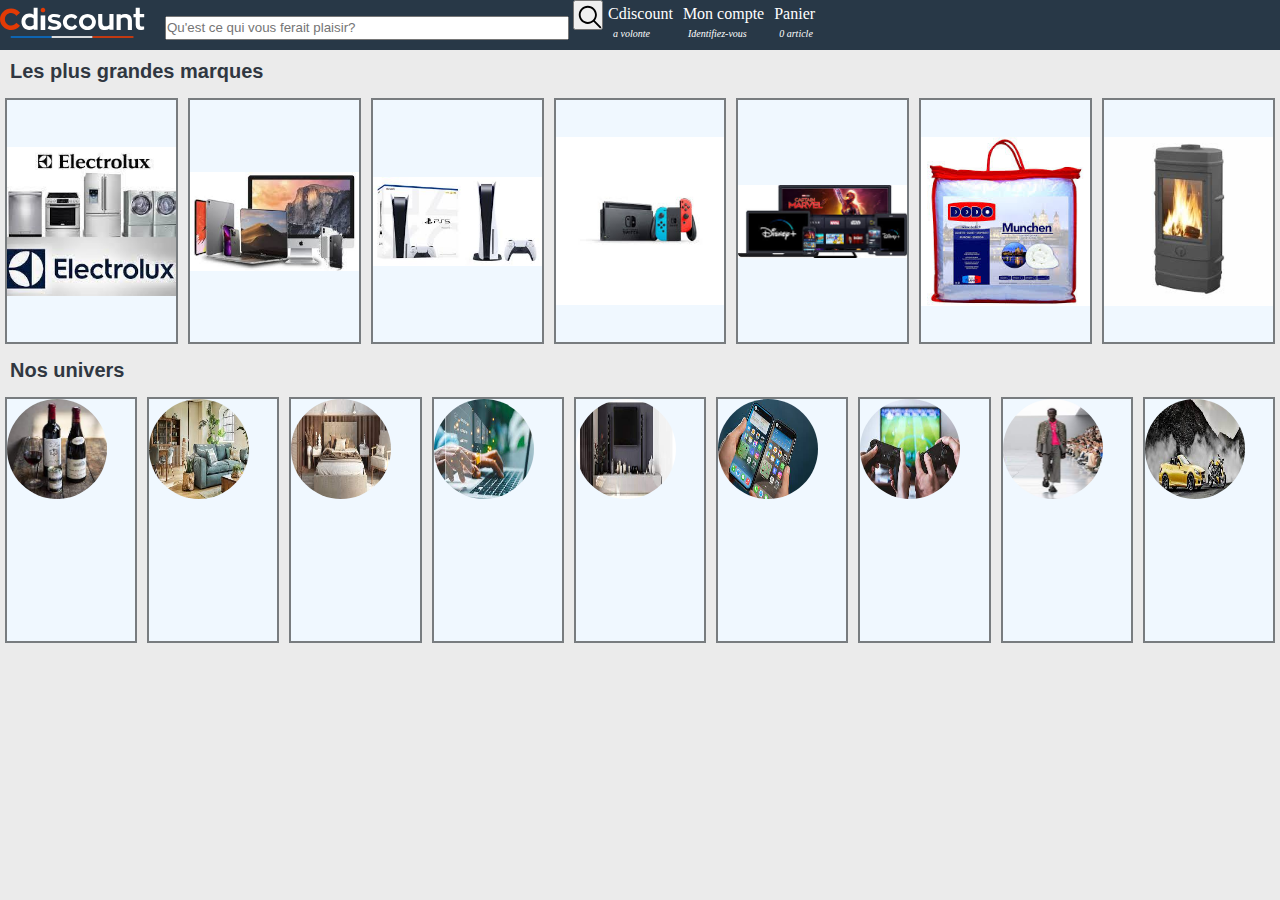
==== index.html @ 140dacc9 "changement de l'arborescence" ====
<!DOCTYPE html>
<html>
    <head>
        <meta charset="utf-8">
        <title>
            Clonnage du css de Cdiscount
        </title>
        <link rel="stylesheet" href="style.css">
    </head>
    <body>
        <div class="header">
            <svg class="logo-Cdiscount--svg" width="176" height="38" viewBox="0 0 176 38" fill="none" xmlns="http://www.w3.org/2000/svg"><path d="M19.564 18.9255C18.878 19.8924 17.9686 20.6808 16.9124 21.2242C15.8563 21.7676 14.6844 22.05 13.4956 22.0477C9.18597 22.0477 5.93605 18.7959 5.93605 14.4836C5.90358 13.4846 6.07665 12.4895 6.4446 11.5595C6.81255 10.6295 7.36761 9.78433 8.07566 9.07589C8.78371 8.36744 9.62979 7.81072 10.5619 7.43994C11.4939 7.06917 12.4923 6.89217 13.4956 6.91985C14.6843 6.91749 15.8562 7.19989 16.9123 7.74323C17.9685 8.28657 18.8779 9.07491 19.564 10.0417L19.7861 10.3572L24.2711 6.57455L24.0444 6.30646C22.7504 4.77555 21.1352 3.5457 19.3125 2.70348C17.4898 1.86126 15.5039 1.42714 13.4945 1.43168C6.05367 1.43168 0 7.28674 0 14.4836C0 21.6611 6.05367 27.5004 13.4945 27.5004C15.5012 27.5104 17.4858 27.0823 19.3085 26.2462C21.1311 25.4101 22.7477 24.1863 24.0444 22.6611L24.2711 22.3927L19.7875 18.61L19.564 18.9255Z" fill="#E23A05"></path><path d="M45.6238 0.5V27.1798H40.8469V26.0136C39.2054 26.9876 37.347 27.4999 35.4558 27.4998C30.3034 27.4998 26.0723 23.4657 26.0723 17.5567C26.0723 11.5413 30.3034 7.61353 35.4558 7.61353C37.342 7.61865 39.1963 8.11768 40.8469 9.06434V0.5H45.6238ZM40.8469 21.3768V13.6629C39.5656 12.5841 37.9589 12.0079 36.3087 12.0356C33.1358 12.0356 30.7813 14.4063 30.7813 17.5556C30.7813 20.811 33.1358 23.0402 36.3087 23.0402C37.9645 23.0665 39.5746 22.4764 40.8469 21.3771" fill="white"></path><path d="M54.9299 9.81055H49.3438V27.5001H54.9299V9.81055Z" fill="white"></path><path d="M59.6463 22.0961C62.1251 23.1067 64.0118 23.6294 66.5273 23.6294C68.895 23.6294 69.82 22.7931 69.82 21.8173C69.82 20.736 68.6721 20.2492 65.5645 19.6218C61.236 18.7156 58.0914 17.3914 58.0914 13.7322C58.0914 10.3169 61.087 7.94727 65.7493 7.94727C68.4461 7.95961 71.1129 8.48097 73.5923 9.48058L71.8906 13.0354C69.9309 12.3381 67.6351 11.8154 65.6381 11.8154C63.6784 11.8154 62.6786 12.4776 62.6786 13.4882C62.6786 14.5336 63.8995 15.0215 67.118 15.649C71.7795 16.5551 74.4812 18.0884 74.4812 21.5386C74.4812 25.1282 71.5589 27.4988 66.4164 27.4988C62.9387 27.4988 60.6822 27.0458 57.7227 25.6865L59.6463 22.0961Z" fill="white"></path><path d="M93.9597 23.701C93.1274 24.8657 92.0326 25.8168 90.7643 26.4767C89.496 27.1367 88.0903 27.4869 86.6615 27.4988C80.962 27.4988 76.3398 23.1427 76.3398 17.7405C76.3398 12.3037 80.962 7.94727 86.6615 7.94727C88.0985 7.948 89.5149 8.28934 90.7954 8.94344C92.0758 9.59754 93.1839 10.5459 94.0294 11.7111L90.9013 14.6049C90.4364 13.9027 89.8066 13.3257 89.0674 12.9247C88.3281 12.5237 87.5019 12.3109 86.6615 12.305C83.6033 12.305 81.1009 14.7446 81.1009 17.7418C81.1009 20.7041 83.6033 23.1437 86.6615 23.1437C87.5061 23.1386 88.336 22.9224 89.0763 22.5147C89.8166 22.1069 90.4438 21.5205 90.9013 20.8086L93.9597 23.701Z" fill="white"></path><path d="M116.379 17.7403C116.379 23.1426 111.793 27.4988 106.138 27.4988C100.482 27.4988 95.8965 23.1426 95.8965 17.7403C95.8965 12.3038 100.483 7.94727 106.138 7.94727C111.792 7.94727 116.379 12.304 116.379 17.7403ZM111.656 17.7403C111.648 17.0168 111.499 16.3019 111.217 15.6367C110.935 14.9715 110.526 14.3691 110.014 13.8641C109.501 13.359 108.895 12.9612 108.23 12.6935C107.564 12.4258 106.853 12.2934 106.138 12.304C103.104 12.304 100.621 14.7437 100.621 17.7406C100.621 20.7032 103.104 23.1429 106.138 23.1429C109.207 23.1429 111.655 20.7032 111.655 17.7406" fill="white"></path><path d="M137.792 7.94727V27.2113H132.806V25.9242C131.235 26.9708 129.384 27.5195 127.495 27.4983C121.791 27.4983 119.172 24.8512 119.172 18.5558V7.94727H124.159V18.555C124.159 21.5596 125.63 23.0262 128.392 23.0262C130.002 23.0621 131.569 22.5157 132.806 21.4882V7.94727H137.792Z" fill="white"></path><path d="M160.134 16.7867V27.4988H155.118V16.7867C155.118 13.817 153.639 12.3674 150.86 12.3674C149.274 12.3316 147.731 12.8734 146.53 13.8879V27.4988H141.514V8.30129H146.53V9.50337C148.069 8.4698 149.896 7.9266 151.762 7.94787C157.5 7.94787 160.134 10.5639 160.134 16.7861" fill="white"></path><path d="M169.663 12.0513V18.8542C169.663 22.2912 170.228 23.2833 172.701 23.2833C173.457 23.2666 174.212 23.2075 174.962 23.1061V26.7911C174.75 26.8619 173.266 27.4998 170.511 27.4998C167.296 27.4998 164.718 25.4802 164.718 21.4399V12.0513H161.998V7.97566H164.718V0.5H169.663V7.97566H175.032V12.0513H169.663Z" fill="white"></path><path d="M49.3439 3.31072C49.3374 2.57527 49.6292 1.86716 50.1556 1.34068C50.6819 0.8142 51.4002 0.512019 52.1539 0.5C52.5253 0.506614 52.8918 0.584577 53.2324 0.729434C53.5729 0.87429 53.8808 1.0832 54.1386 1.34423C54.3963 1.60525 54.5989 1.91328 54.7346 2.25071C54.8702 2.58813 54.9365 2.94832 54.9294 3.31072C54.9357 3.67122 54.8687 4.02938 54.7323 4.36448C54.5959 4.69958 54.3928 5.00499 54.1348 5.26306C53.8767 5.52113 53.5688 5.72674 53.2288 5.86802C52.8888 6.0093 52.5234 6.08344 52.1539 6.08616C51.7826 6.08409 51.4153 6.01064 51.0731 5.87001C50.7308 5.72939 50.4204 5.52434 50.1594 5.26659C49.8984 5.00884 49.6921 4.70343 49.5522 4.36784C49.4122 4.03224 49.3414 3.67302 49.3439 3.31072" fill="#E23A05"></path><rect x="13.03" y="35" width="49.65" height="2" fill="#096EC8"></rect><rect x="62.69" y="35" width="49.65" height="2" fill="white"></rect><rect x="112.34" y="35" width="49.65" height="2" fill="#E23A05"></rect></svg>
            <form class="search" action="#" method="get">
                <input class="search-bar" type="text" placeholder="Qu'est ce qui vous ferait plaisir?">
                <button class="search-button" type="submit">
                    <svg xmlns="http://www.w3.org/2000/svg" x="0px" y="0px" width="100" height="100" viewBox="0 0 48 48">
                        <path d="M 20.5 6 C 12.509634 6 6 12.50964 6 20.5 C 6 28.49036 12.509634 35 20.5 35 C 23.956359 35 27.133709 33.779044 29.628906 31.75 L 39.439453 41.560547 A 1.50015 1.50015 0 1 0 41.560547 39.439453 L 31.75 29.628906 C 33.779044 27.133709 35 23.956357 35 20.5 C 35 12.50964 28.490366 6 20.5 6 z M 20.5 9 C 26.869047 9 32 14.130957 32 20.5 C 32 23.602612 30.776198 26.405717 28.791016 28.470703 A 1.50015 1.50015 0 0 0 28.470703 28.791016 C 26.405717 30.776199 23.602614 32 20.5 32 C 14.130953 32 9 26.869043 9 20.5 C 9 14.130957 14.130953 9 20.5 9 z"></path>
                        </svg>
                </button>
            </form>
            <p class="button-header">Cdiscount<br><em class="button-header-in">a volonte</em></p>
            <p class="button-header">Mon compte<em class="button-header-in">Identifiez-vous</em></p>
            <p class="button-header">Panier<em class="button-header-in">0 article</em></p>
        </div>
         
        <p class="titre">Les plus grandes marques</p>
        
        <div class="marques">
            <div class="marque" style="background-image: url(Electrolux.jpeg);"></div>
            <div class="marque" style="background-image: url(apple.jpeg);"></div>
            <div class="marque" style="background-image: url(ps5.jpeg);"></div>
            <div class="marque" style="background-image: url(nintendo_switch.jpeg);"></div>
            <div class="marque" style="background-image: url(disnaey_plus.jpeg);"></div>
            <div class="marque" style="background-image: url(dodo.jpeg);"></div>
            <div class="marque" style="background-image: url(invicta.jpeg);"></div>
        </div>
        <p class="titre">Nos univers</p>
        <div class="univers">
            <div class="univer"><img src="vin.jpeg" alt="" style="border-radius: 50px;height: 100px;width: 100px;"></div>
            <div class="univer"><img src="deco_meubles.jpeg" alt="" style="border-radius: 50px;height: 100px;width: 100px;"></div>
            <div class="univer"><img src="litterie.jpeg" alt="" style="border-radius: 50px;height: 100px;width: 100px;"></div>
            <div class="univer"><img src="informatique.jpeg" alt="" style="border-radius: 50px;height: 100px;width: 100px;"></div>
            <div class="univer"><img src="tv-son-photo.jpeg" alt="" style="border-radius: 50px;height: 100px;width: 100px;"></div>
            <div class="univer"><img src="telephone.jpeg" alt="" style="border-radius: 50px;height: 100px;width: 100px;"></div>
            <div class="univer"><img src="jeux_video.jpeg" alt="" style="border-radius: 50px;height: 100px;width: 100px;"></div>
            <div class="univer"><img src="mode.jpeg" alt="" style="border-radius: 50px;height: 100px;width: 100px;"></div>
            <div class="univer"><img src="auto-moto.jpeg" alt="" style="border-radius: 50px;height: 100px;width: 100px;"></div>
        </div>
      
    </body>
</html>
---- style.css ----
*{
    margin: 0;
    padding: 0;
}

body{
    background-color: rgba(235,235,235);
}

.header{
    display: flex;
    background-color: rgb(40, 56, 71);
    height: 50px;
}

.marques{
    display: flex;
    flex-wrap: inherit;
}

.univers{
    display: flex;
    flex-wrap: nowrap;
    margin-bottom: 20px;
}

.titre{
    color: rgb(48, 55, 65);
    font-size: 20px;
    font-family: sans-serif;
    font-weight: 550;
    margin: 10px;
}

.logo-Cdiscount--svg {
    height: 46px;
    width: 145px;
    margin-right: 20px;
}

.search .search-bar,.search .search-button{
    height: 20px;
} 

.search .search-bar{
    width: 400px;
}

.search .search-button,.search .search-button svg{
    width: 30px;
    height: 30px;
}

.button-header{
    display: flex;
    flex-direction: column;
    color: white;
    margin: 5px;
}

.button-header-in{
    color: white;
    margin: 5px;
    font-size: x-small;
}

.marque{
    display: flex;
    margin: 5px;
    height: 242px;
    width: 192px;
    background-position: center;
    background-repeat: no-repeat;
    background-color: aliceblue;
    background-size: contain;
    border: 2px solid rgba(0, 0, 0, 0.5);
}

.univer{
    display: flex;
    
    margin: 5px;
    height: 242px;
    width: 192px;  
    background-position: center;
    background-repeat: no-repeat;
    background-color: aliceblue;
    background-size: contain;
    border: 2px solid rgba(0, 0, 0, 0.5);
}
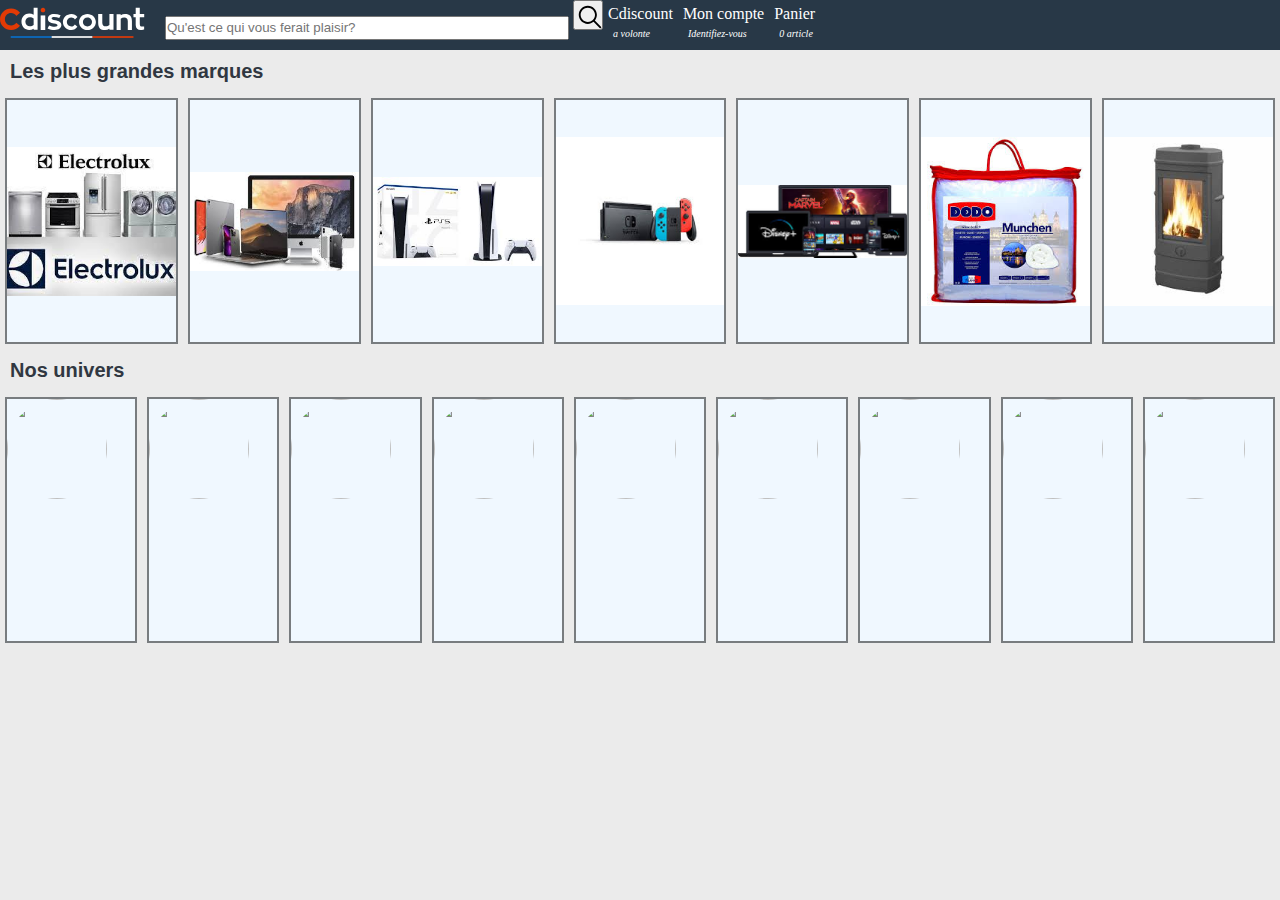
==== commit e03f2363: "arborescence autre" ====
--- a/index.html
+++ b/index.html
@@ -5,7 +5,7 @@
         <title>
             Clonnage du css de Cdiscount
         </title>
-        <link rel="stylesheet" href="style.css">
+        <link rel="stylesheet" href="src/css/style.css">
     </head>
     <body>
         <div class="header">
@@ -26,25 +26,25 @@
         <p class="titre">Les plus grandes marques</p>
         
         <div class="marques">
-            <div class="marque" style="background-image: url(Electrolux.jpeg);"></div>
-            <div class="marque" style="background-image: url(apple.jpeg);"></div>
-            <div class="marque" style="background-image: url(ps5.jpeg);"></div>
-            <div class="marque" style="background-image: url(nintendo_switch.jpeg);"></div>
-            <div class="marque" style="background-image: url(disnaey_plus.jpeg);"></div>
-            <div class="marque" style="background-image: url(dodo.jpeg);"></div>
-            <div class="marque" style="background-image: url(invicta.jpeg);"></div>
+            <div class="marque" style="background-image: url(./../../images/include/marques/Electrolux.jpeg);"></div>
+            <div class="marque" style="background-image: url(./../../images/include/marques/apple.jpeg);"></div>
+            <div class="marque" style="background-image: url(./../../images/include/marques/ps5.jpeg);"></div>
+            <div class="marque" style="background-image: url(./../../images/include/marques/nintendo_switch.jpeg);"></div>
+            <div class="marque" style="background-image: url(./../../images/include/marques/disnaey_plus.jpeg);"></div>
+            <div class="marque" style="background-image: url(./../../images/include/marques/dodo.jpeg);"></div>
+            <div class="marque" style="background-image: url(./../../images/include/marques/invicta.jpeg);"></div>
         </div>
         <p class="titre">Nos univers</p>
         <div class="univers">
-            <div class="univer"><img src="vin.jpeg" alt="" style="border-radius: 50px;height: 100px;width: 100px;"></div>
-            <div class="univer"><img src="deco_meubles.jpeg" alt="" style="border-radius: 50px;height: 100px;width: 100px;"></div>
-            <div class="univer"><img src="litterie.jpeg" alt="" style="border-radius: 50px;height: 100px;width: 100px;"></div>
-            <div class="univer"><img src="informatique.jpeg" alt="" style="border-radius: 50px;height: 100px;width: 100px;"></div>
-            <div class="univer"><img src="tv-son-photo.jpeg" alt="" style="border-radius: 50px;height: 100px;width: 100px;"></div>
-            <div class="univer"><img src="telephone.jpeg" alt="" style="border-radius: 50px;height: 100px;width: 100px;"></div>
-            <div class="univer"><img src="jeux_video.jpeg" alt="" style="border-radius: 50px;height: 100px;width: 100px;"></div>
-            <div class="univer"><img src="mode.jpeg" alt="" style="border-radius: 50px;height: 100px;width: 100px;"></div>
-            <div class="univer"><img src="auto-moto.jpeg" alt="" style="border-radius: 50px;height: 100px;width: 100px;"></div>
+            <div class="univer"><img src="./../../images/include/univers/vin.jpeg" alt="" style="border-radius: 50px;height: 100px;width: 100px;"></div>
+            <div class="univer"><img src="./../../images/include/univers/deco_meubles.jpeg" alt="" style="border-radius: 50px;height: 100px;width: 100px;"></div>
+            <div class="univer"><img src="./../../images/include/univers/litterie.jpeg" alt="" style="border-radius: 50px;height: 100px;width: 100px;"></div>
+            <div class="univer"><img src="./../../images/include/univers/informatique.jpeg" alt="" style="border-radius: 50px;height: 100px;width: 100px;"></div>
+            <div class="univer"><img src="./../../images/include/univers/tv-son-photo.jpeg" alt="" style="border-radius: 50px;height: 100px;width: 100px;"></div>
+            <div class="univer"><img src="./../../images/include/univers/telephone.jpeg" alt="" style="border-radius: 50px;height: 100px;width: 100px;"></div>
+            <div class="univer"><img src="./../../images/include/univers/jeux_video.jpeg" alt="" style="border-radius: 50px;height: 100px;width: 100px;"></div>
+            <div class="univer"><img src="./../../images/include/univers/mode.jpeg" alt="" style="border-radius: 50px;height: 100px;width: 100px;"></div>
+            <div class="univer"><img src="./../../images/include/univers/auto-moto.jpeg" alt="" style="border-radius: 50px;height: 100px;width: 100px;"></div>
         </div>
       
     </body>
--- a/src/css/style.css
+++ b/src/css/style.css
@@ -0,0 +1,90 @@
+*{
+    margin: 0;
+    padding: 0;
+}
+
+body{
+    background-color: rgba(235,235,235);
+}
+
+.header{
+    display: flex;
+    background-color: rgb(40, 56, 71);
+    height: 50px;
+}
+
+.marques{
+    display: flex;
+    flex-wrap: inherit;
+}
+
+.univers{
+    display: flex;
+    flex-wrap: nowrap;
+    margin-bottom: 20px;
+}
+
+.titre{
+    color: rgb(48, 55, 65);
+    font-size: 20px;
+    font-family: sans-serif;
+    font-weight: 550;
+    margin: 10px;
+}
+
+.logo-Cdiscount--svg {
+    height: 46px;
+    width: 145px;
+    margin-right: 20px;
+}
+
+.search .search-bar,.search .search-button{
+    height: 20px;
+} 
+
+.search .search-bar{
+    width: 400px;
+}
+
+.search .search-button,.search .search-button svg{
+    width: 30px;
+    height: 30px;
+}
+
+.button-header{
+    display: flex;
+    flex-direction: column;
+    color: white;
+    margin: 5px;
+}
+
+.button-header-in{
+    color: white;
+    margin: 5px;
+    font-size: x-small;
+}
+
+.marque{
+    display: flex;
+    margin: 5px;
+    height: 242px;
+    width: 192px;
+    background-position: center;
+    background-repeat: no-repeat;
+    background-color: aliceblue;
+    background-size: contain;
+    border: 2px solid rgba(0, 0, 0, 0.5);
+}
+
+.univer{
+    display: flex;
+    
+    margin: 5px;
+    height: 242px;
+    width: 192px;  
+    background-position: center;
+    background-repeat: no-repeat;
+    background-color: aliceblue;
+    background-size: contain;
+    border: 2px solid rgba(0, 0, 0, 0.5);
+}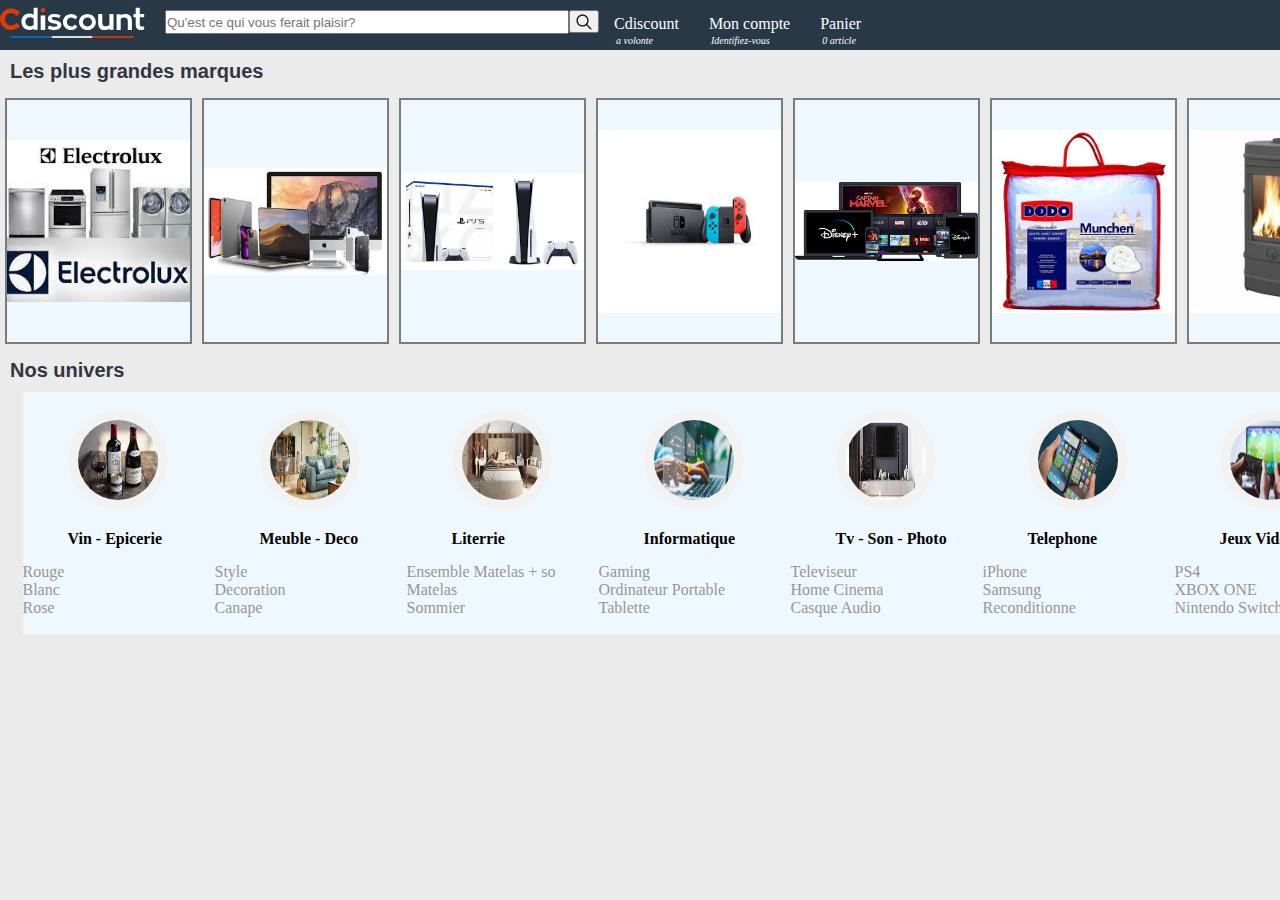
==== commit 34223ecf: "finition du design" ====
--- a/index.html
+++ b/index.html
@@ -5,7 +5,7 @@
         <title>
             Clonnage du css de Cdiscount
         </title>
-        <link rel="stylesheet" href="src/css/style.css">
+        <link rel="stylesheet" href="style.css">
     </head>
     <body>
         <div class="header">
@@ -15,36 +15,84 @@
                 <button class="search-button" type="submit">
                     <svg xmlns="http://www.w3.org/2000/svg" x="0px" y="0px" width="100" height="100" viewBox="0 0 48 48">
                         <path d="M 20.5 6 C 12.509634 6 6 12.50964 6 20.5 C 6 28.49036 12.509634 35 20.5 35 C 23.956359 35 27.133709 33.779044 29.628906 31.75 L 39.439453 41.560547 A 1.50015 1.50015 0 1 0 41.560547 39.439453 L 31.75 29.628906 C 33.779044 27.133709 35 23.956357 35 20.5 C 35 12.50964 28.490366 6 20.5 6 z M 20.5 9 C 26.869047 9 32 14.130957 32 20.5 C 32 23.602612 30.776198 26.405717 28.791016 28.470703 A 1.50015 1.50015 0 0 0 28.470703 28.791016 C 26.405717 30.776199 23.602614 32 20.5 32 C 14.130953 32 9 26.869043 9 20.5 C 9 14.130957 14.130953 9 20.5 9 z"></path>
-                        </svg>
+                    </svg>
                 </button>
             </form>
-            <p class="button-header">Cdiscount<br><em class="button-header-in">a volonte</em></p>
-            <p class="button-header">Mon compte<em class="button-header-in">Identifiez-vous</em></p>
-            <p class="button-header">Panier<em class="button-header-in">0 article</em></p>
+            <div class="block-button-header">
+                <p class="button-header">Cdiscount<br><em class="button-header-in">a volonte</em></p>
+                <p class="button-header">Mon compte<em class="button-header-in">Identifiez-vous</em></p>
+                <p class="button-header">Panier<em class="button-header-in">0 article</em></p>
+            </div>
         </div>
          
         <p class="titre">Les plus grandes marques</p>
         
         <div class="marques">
-            <div class="marque" style="background-image: url(./../../images/include/marques/Electrolux.jpeg);"></div>
-            <div class="marque" style="background-image: url(./../../images/include/marques/apple.jpeg);"></div>
-            <div class="marque" style="background-image: url(./../../images/include/marques/ps5.jpeg);"></div>
-            <div class="marque" style="background-image: url(./../../images/include/marques/nintendo_switch.jpeg);"></div>
-            <div class="marque" style="background-image: url(./../../images/include/marques/disnaey_plus.jpeg);"></div>
-            <div class="marque" style="background-image: url(./../../images/include/marques/dodo.jpeg);"></div>
-            <div class="marque" style="background-image: url(./../../images/include/marques/invicta.jpeg);"></div>
+            <div class="marque" style="background-image: url(Electrolux.jpeg);"></div>
+            <div class="marque" style="background-image: url(apple.jpeg);"></div>
+            <div class="marque" style="background-image: url(ps5.jpeg);"></div>
+            <div class="marque" style="background-image: url(nintendo_switch.jpeg);"></div>
+            <div class="marque" style="background-image: url(disnaey_plus.jpeg);"></div>
+            <div class="marque" style="background-image: url(dodo.jpeg);"></div>
+            <div class="marque" style="background-image: url(invicta.jpeg);"></div>
         </div>
         <p class="titre">Nos univers</p>
         <div class="univers">
-            <div class="univer"><img src="./../../images/include/univers/vin.jpeg" alt="" style="border-radius: 50px;height: 100px;width: 100px;"></div>
-            <div class="univer"><img src="./../../images/include/univers/deco_meubles.jpeg" alt="" style="border-radius: 50px;height: 100px;width: 100px;"></div>
-            <div class="univer"><img src="./../../images/include/univers/litterie.jpeg" alt="" style="border-radius: 50px;height: 100px;width: 100px;"></div>
-            <div class="univer"><img src="./../../images/include/univers/informatique.jpeg" alt="" style="border-radius: 50px;height: 100px;width: 100px;"></div>
-            <div class="univer"><img src="./../../images/include/univers/tv-son-photo.jpeg" alt="" style="border-radius: 50px;height: 100px;width: 100px;"></div>
-            <div class="univer"><img src="./../../images/include/univers/telephone.jpeg" alt="" style="border-radius: 50px;height: 100px;width: 100px;"></div>
-            <div class="univer"><img src="./../../images/include/univers/jeux_video.jpeg" alt="" style="border-radius: 50px;height: 100px;width: 100px;"></div>
-            <div class="univer"><img src="./../../images/include/univers/mode.jpeg" alt="" style="border-radius: 50px;height: 100px;width: 100px;"></div>
-            <div class="univer"><img src="./../../images/include/univers/auto-moto.jpeg" alt="" style="border-radius: 50px;height: 100px;width: 100px;"></div>
+            <div class="univer">
+                <img src="vin.jpeg" alt="" class="img-univer">
+                <p class="detail-univer-head">Vin - Epicerie</p>
+                <p class="detail-univer">Rouge</p>
+                <p class="detail-univer">Blanc</p>
+                <p class="detail-univer">Rose</p>
+            </div>
+            <div class="univer"><img src="deco_meubles.jpeg" alt="" class="img-univer">
+                <p class="detail-univer-head">Meuble - Deco</p>
+                <p class="detail-univer">Style</p>
+                <p class="detail-univer">Decoration</p>
+                <p class="detail-univer">Canape</p>
+            </div>
+            <div class="univer"><img src="litterie.jpeg" alt="" class="img-univer">
+                <p class="detail-univer-head">Literrie</p>
+                <p class="detail-univer">Ensemble Matelas + so</p>
+                <p class="detail-univer">Matelas</p>
+                <p class="detail-univer">Sommier</p>
+            </div>
+            <div class="univer"><img src="informatique.jpeg" alt="" class="img-univer">
+                <p class="detail-univer-head">Informatique</p>
+                <p class="detail-univer">Gaming</p>
+                <p class="detail-univer">Ordinateur Portable</p>
+                <p class="detail-univer">Tablette</p>
+            </div>
+            <div class="univer"><img src="tv-son-photo.jpeg" alt="" class="img-univer">
+                <p class="detail-univer-head">Tv - Son - Photo</p>
+                <p class="detail-univer">Televiseur</p>
+                <p class="detail-univer">Home Cinema</p>
+                <p class="detail-univer">Casque Audio</p>
+            </div>
+            <div class="univer"><img src="telephone.jpeg" alt="" class="img-univer">
+                <p class="detail-univer-head">Telephone</p>
+                <p class="detail-univer">iPhone</p>
+                <p class="detail-univer">Samsung</p>
+                <p class="detail-univer">Reconditionne</p>
+            </div>
+            <div class="univer"><img src="jeux_video.jpeg" alt="" class="img-univer">
+                <p class="detail-univer-head">Jeux Video</p>
+                <p class="detail-univer">PS4</p>
+                <p class="detail-univer">XBOX ONE</p>
+                <p class="detail-univer">Nintendo Switch</p>
+            </div>
+            <div class="univer"><img src="mode.jpeg" alt="" class="img-univer">
+                <p class="detail-univer-head">Mode - Sport</p>
+                <p class="detail-univer">Modele Femme</p>
+                <p class="detail-univer">Modele Homme</p>
+                <p class="detail-univer">Mode bebe - Enfant</p>
+            </div>
+            <div class="univer"><img src="auto-moto.jpeg" alt="" class="img-univer">
+                <p class="detail-univer-head">Auto - Moto</p>
+                <p class="detail-univer">Mobilite Urbaine</p>
+                <p class="detail-univer">Vehicule</p>
+                <p class="detail-univer">Pneu Auto</p>
+            </div>
         </div>
       
     </body>
--- a/style.css
+++ b/style.css
@@ -0,0 +1,128 @@
+*{
+    margin: 0;
+    padding: 0;
+}
+
+body{
+    background-color: rgba(235,235,235);
+}
+
+.header{
+    display: flex;
+    background-color: rgb(40, 56, 71);
+    height: 50px;
+}
+
+.marques{
+    display: flex;
+    width: 1379px;
+    flex-wrap: inherit;
+}
+
+.univers{
+    display: flex;
+    justify-content: center;
+    width: 1773px;
+    margin-bottom: 20px;
+}
+
+.img-univer{
+    display: block;
+    border-radius: 50px;
+    margin-left: 45px;
+    margin-bottom: 20px;
+    border: 10px solid rgb(242, 242, 242);
+    height: 80px;
+    width: 80px;
+}
+
+.titre{
+    color: rgb(48, 55, 65);
+    font-size: 20px;
+    font-family: sans-serif;
+    font-weight: 550;
+    margin: 10px;
+}
+
+.logo-Cdiscount--svg {
+    height: 46px;
+    width: 145px;
+    margin-right: 20px;
+}
+
+.search{
+    display: flex;
+    margin-top: 10px;
+}
+
+.search-bar{
+    height: 20px;
+} 
+
+.search .search-bar{
+    width: 400px;
+}
+
+.search-button, svg{
+    width: 30px;
+    height: 23px;
+    justify-content: flex-end;
+}
+
+svg{
+    height: 20px;
+    width: 20px;
+}
+
+.button-header{
+    display: flex;
+    flex-direction: column;
+    color: white;
+    margin: 15px;
+}
+
+.block-button-header{
+    display: flex;
+     /* margin-left: 220px; */
+    justify-content: flex-end;
+}
+
+.button-header-in{
+    color: white;
+    margin: 2px;
+    font-size: x-small;
+}
+
+.marque{
+    flex-basis: 250px;
+    margin: 5px;
+    height: 242px;
+    width: 192px;
+    background-position: center;
+    background-repeat: no-repeat;
+    background-color: aliceblue;
+    background-size: contain;
+    border: 2px solid rgba(0, 0, 0, 0.5);
+}
+
+.univer{
+    display: flex;
+    flex-direction: column;
+    justify-content: center;
+    margin: 0px;
+    height: 242px;
+    width: 192px;  
+    background-color: aliceblue;
+    background-size: contain;
+}
+
+.detail-univer-head{
+    margin-left: 45px;
+    color: rgb(0, 0, 0);
+    font-weight: bold;
+    margin-bottom: 15px;
+}
+
+.detail-univer{
+    color: #969694;
+}